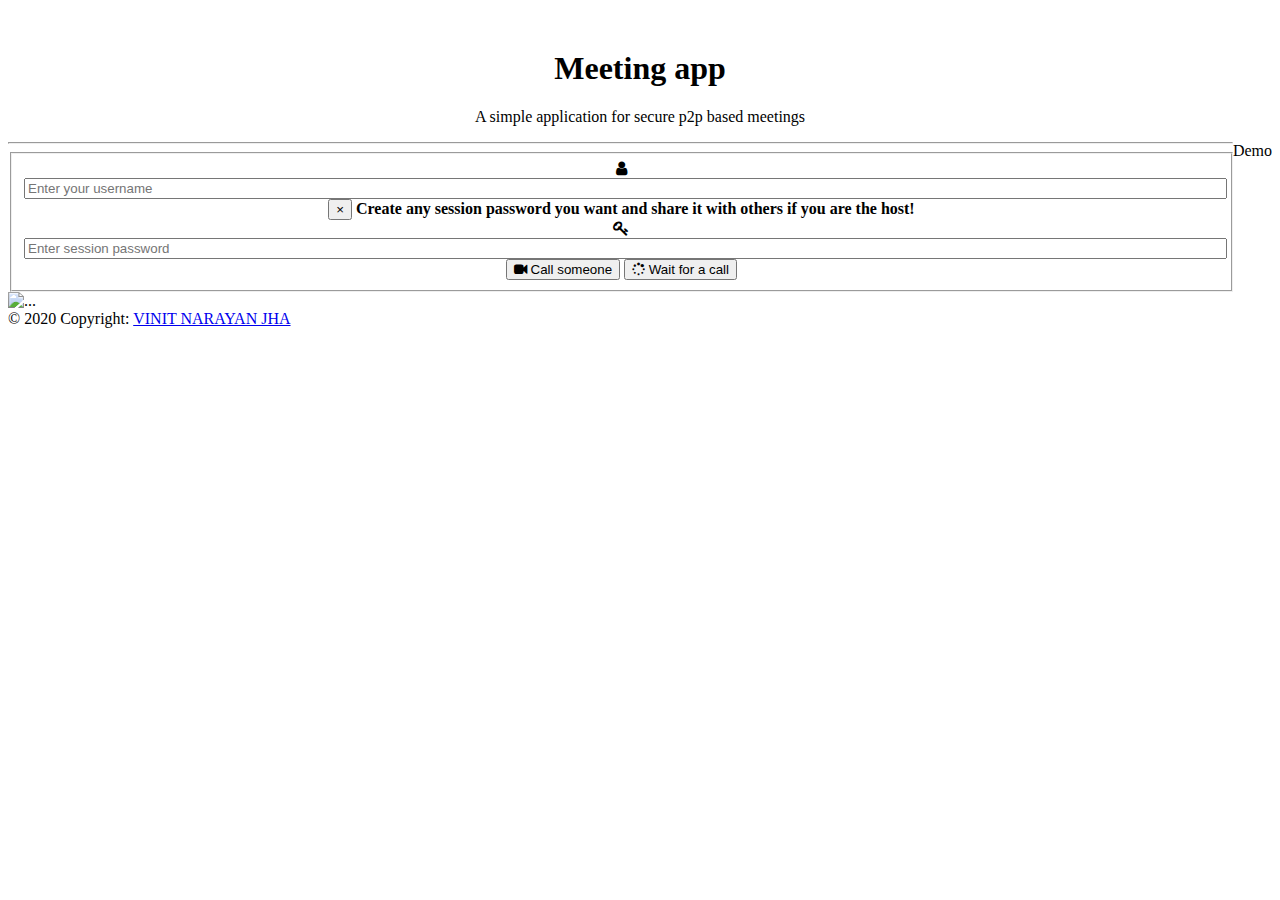
==== index.html @ 7ead88f5 "loading button added" ====
<!DOCTYPE html>
<html lang="en">

<head>
  <meta charset="utf-8">
  <title>Meeting app - by Vinit Jha</title>
  <meta name="description" content="A simple meeting application">
  <meta name="author" content="Vinit Jha" />
  <meta name="viewport"
    content="width=device-width, initial-scale=1.0, minimum-scale=1.0, maximum-scale=1.0, user-scalable=no">
  <link rel="stylesheet" href="style/bootstrap.css">
  <link rel="stylesheet" href="https://cdnjs.cloudflare.com/ajax/libs/font-awesome/4.7.0/css/font-awesome.min.css">
  <script src="https://ajax.googleapis.com/ajax/libs/jquery/3.4.1/jquery.min.js"></script>
  <script src="https://maxcdn.bootstrapcdn.com/bootstrap/3.4.1/js/bootstrap.min.js"></script>

  <script src="https://rawgit.com/onsip/SIP.js/0.8.0/dist/sip-0.8.0.js"></script>

  <!-- <script src="https://www.webrtc-experiment.com/Canvas-Designer/canvas-designer-widget.js"></script> -->

  <script src="code/code.js"></script>

</head>

<body>

  <div class="container" style="margin-top: 50px; display: none;" id="loading-body">

    <center>

      <div class="jumbotron">
        <h1 class="display-3">Meeting app</h1>
        <p class="lead">A simple application for secure p2p based meetings</p>
        <span class="badge badge-primary" style="float: right;">Demo</span>
        <hr class="my-4">
      </div>

      <img src="assets/loading.gif">
      <h4>Waiting for a call...</h4>

    </center>

  </div>

  <!-- container open -->
  <div class="container" style="margin-top: 50px;" id="main-container">

    <!-- section 1 -->
    <div class="row" id="index-header">
      <div class="col-sm jumbotron">

        <center>

          <h1 class="display-3">Meeting app</h1>
          <p class="lead">A simple application for secure p2p based meetings</p>

          <span class="badge badge-primary" style="float: right;">Demo</span>


          <hr class="my-4">

          <!-- enter username -->
          <form>
            <fieldset>
              <div class="form-group">

                <div class="input-group mb-3">
                  <div class="input-group-prepend">
                    <span class="input-group-text" id="basic-addon1"><i class="fa fa-user"></i> </span>
                  </div>
                  <input type="text" class="form-control" id="username" placeholder="Enter your username"
                    style="width: 100%;" aria-describedby="basic-addon1">

                </div>

                <div class="alert alert-dismissible alert-primary">
                  <button type="button" class="close" data-dismiss="alert">&times;</button>
                  <strong>Create any session password you want and share it with others if you are the host!</strong>
                </div>

                <div class="input-group mb-3">
                  <div class="input-group-prepend">
                    <span class="input-group-text" id="basic-addon2"><i class="fa fa-key"></i> </span>
                  </div>
                  <input type="password" class="form-control" id="password" placeholder="Enter session password"
                    style="width: 100%;" aria-describedby="basic-addon2">
                </div>

          </form>



          <div class="alert alert-dismissible alert-danger" id="alertNotification" style="display: none;">
            <button type="button" class="close" data-dismiss="alert">&times;</button>
            <strong>Please fill both fields!</strong>
          </div>

          <button type="button" class="btn btn-rounded btn-success btn-lg" onclick="createRoom()"><i
              class="fa fa-video-camera"></i>
            Call someone</button>
          <button type="button" class="btn btn-rounded btn-danger btn-lg" onclick="createUAandRecieveCall()"><i
              class="fa fa-spinner"></i> Wait for a call</button>

        </center>

      </div>

      <div class="col-sm">
        <div class="text-center">
          <img src="assets/undraw_video_call_kxyp.png" style="width:500px;height:400px;" class="rounded" alt="...">
        </div>
      </div>
    </div>


    <!-- section 1 close -->






    <!-- section2 open -->
    <div class="container-fluid" id="video-stream" style="display: none;">

      <!-- header -->
      <div class="row">
        <div class="col-sm">

          <center>
            <div class="jumbotron">
              <h1 class="display-3">Meeting app</h1>
              <p class="lead">A simple application for secure p2p based meetings</p>

              <span class="badge badge-primary" style="float: right;">Demo</span>


              <hr class="my-4">
              
            </div>
            <br>
            <div>

          </center>

        </div>
      </div>

      <!-- add participant -->
      <div class="row" id="add-participant-body">
        <div class="col-sm">
          <div class="card card-body">
            <form>
              <fieldset>

                <div class="alert alert-dismissible alert-success">
                  <button type="button" class="close" data-dismiss="alert">&times;</button>
                  <strong>Ask participant for their username and give them your session key if you are the
                    host!</strong>
                </div>

                <div class="alert alert-dismissible alert-danger">
                  <button type="button" class="close" data-dismiss="alert">&times;</button>
                  <strong>Make sure that the user you are calling is already in "wait for a call" room!</strong>
                </div>

                <div class="input-group mb-3">
                  <div class="input-group-prepend">
                    <span class="input-group-text" id="basic-addon3"><i class="fa fa-plus"></i> </span>
                  </div>
                  <input type="text" class="form-control" id="username-participant" placeholder="Enter calle's username"
                    aria-describedby="basic-addon3">

                </div>

            </form>
            <button onclick="addParticipant()" type="button" class="btn btn-rounded btn-success btn-lg">Send
              Call</button>
          </div>
        </div>
      </div>

      <!-- main video body -->
      <div class="row container" id="main-video-body" style="display: none;">

        <div class="alert alert-dismissible alert-primary" id="waiting-call" style="display: none;">
          <button type="button" class="close" data-dismiss="alert">&times;</button>
          <strong>Waiting for call...</strong>
        </div>

        <div class="alert alert-dismissible alert-primary" id="incoming-call-body" style="display: none;">
          <button type="button" class="close" data-dismiss="alert">&times;</button>
          <strong>Incoming video call request! Allow video and audio permission to accept call.</strong>
        </div>


        <div class="alert alert-dismissible alert-danger" id="call-disconnected-body" style="display: none;">
          <button type="button" class="close" data-dismiss="alert">&times;</button>
          <p>Either user was not online...</p>
          <strong>Call unsuccessfull! Please create a new session key and call again</strong>
        </div>



        <div id="call-during-connected-body" style="display: none;">
          <center>
            <img src="assets/loading.gif">
            <h4>Connecting...</h4>

          </center>

        </div>

        <div class="alert alert-dismissible alert-success" id="call-connected-body" style="display: none;">
          <button type="button" class="close" data-dismiss="alert">&times;</button>
          <strong>Call connected succesfully! Click on "Start Video Chatting" button below to start video</strong>
        </div>

        <div class="alert alert-dismissible alert-danger" id="call-terminated-body" style="display: none;">
          <button type="button" class="close" data-dismiss="alert">&times;</button>

          <p>Either network issue or other user refreshed or left the page</p>
          <strong>Call terminated! Please create a new session key or contact host</strong>
        </div>

        <hr>

        <div style="display:none" id="start-video-call-body">

          <button onclick="startVideoCall()" type="button" class="btn btn-rounded btn-lg btn-primary"><i
              class="fa fa-video-camera"></i> Start Video Chatting

          </button>

          <div class="spinner-grow text-success" role="status">
            <span class="sr-only">Loading...</span>
          </div>
        </div>

        <div style="display:none" id="start-video-call-body-recieve">
          <button onclick="startVideoCallRecieve()" type="button" class="btn btn-rounded btn-lg btn-primary"><i
              class="fa fa-video-camera"></i> Start Video Chatting
          </button>

          <div class="spinner-grow text-success" role="status">
            <span class="sr-only">Loading...</span>
          </div>
        </div>

        <hr>

        <div class="row">
          <div class="col-sm" style="margin-top: 10px;">
            <center>

              <button onclick="goHome()" type="button" class="btn btn-rounded btn-success"><i class="fa fa-home"></i>
                Home</button>
              <button onclick="endcall()" type="button" class="btn btn-rounded btn-danger"><i class="fa fa-circle"></i>
                End
                Call</button>
              <br>
              <br>
            </center>
          </div>
        </div>

        <div class="col-sm">
          <video id="remoteVideo" width="500" height="500" controls></video>
        </div>

        <div class="col-sm">
          <video id="localVideo" muted="muted" width="500" height="500" controls></video>
        </div>

      </div>

    </div>
    <!-- section2 close -->


    <!-- Footer -->
    <footer class="page-footer font-small blue pt-4">
      <!-- Copyright -->
      <div class="footer-copyright text-center py-3">© 2020 Copyright:
        <a href="#"> VINIT NARAYAN JHA</a>
      </div>
      <!-- Copyright -->

    </footer>
    <!-- Footer -->

  </div>
  <!-- container close -->



</body>

</html>
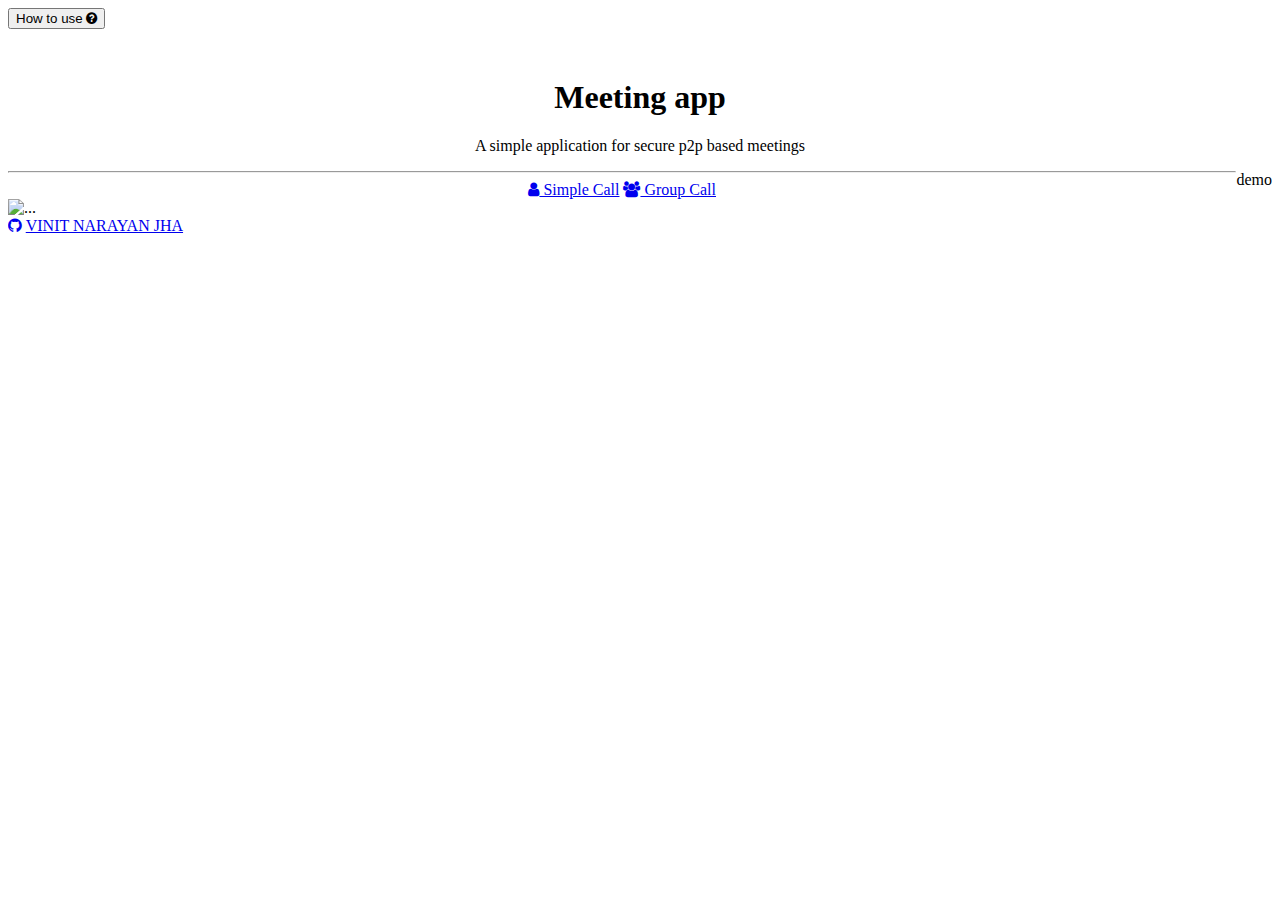
==== commit ec578b2e: "added instructions page" ====
--- a/index.html
+++ b/index.html
@@ -13,92 +13,193 @@
   <script src="https://ajax.googleapis.com/ajax/libs/jquery/3.4.1/jquery.min.js"></script>
   <script src="https://maxcdn.bootstrapcdn.com/bootstrap/3.4.1/js/bootstrap.min.js"></script>
 
-  <script src="https://rawgit.com/onsip/SIP.js/0.8.0/dist/sip-0.8.0.js"></script>
-
-  <!-- <script src="https://www.webrtc-experiment.com/Canvas-Designer/canvas-designer-widget.js"></script> -->
-
-  <script src="code/code.js"></script>
-
+  <script>
+
+    function showInstruction() {
+
+      document.getElementById("instruction-body").style.display = "block";
+      document.getElementById("main-container").style.display = "none";
+      document.getElementById("how_to_show_btn").style.display = "none";
+
+
+    }
+
+  </script>
 </head>
 
 <body>
 
-  <div class="container" style="margin-top: 50px; display: none;" id="loading-body">
-
-    <center>
-
-      <div class="jumbotron">
+  <div style="display:none" id="instruction-body">
+
+    <div class="jumbotron">
+      <center>
         <h1 class="display-3">Meeting app</h1>
         <p class="lead">A simple application for secure p2p based meetings</p>
-        <span class="badge badge-primary" style="float: right;">Demo</span>
+        <span class="badge badge-primary" style="float: right;">demo</span>
         <hr class="my-4">
-      </div>
-
-      <img src="assets/loading.gif">
-      <h4>Waiting for a call...</h4>
-
-    </center>
+      </center>
+
+      <div class="alert alert-dismissible alert-primary">
+        <button type="button" class="close" data-dismiss="alert">&times;</button>
+        <strong>Never refresh the page after being connected!</strong>
+      </div>
+
+      <div class="alert alert-dismissible alert-danger">
+        <button type="button" class="close" data-dismiss="alert">&times;</button>
+        <strong>Always allow video and audio permissions ; asked as many times!</strong>
+      </div>
+
+      <hr class="my-4">
+
+
+      <h4>Instructions for "Simple Call"</h4>
+      <hr class="my-4">
+
+      <small>Step 1</small>
+      <div class="progress">
+        <div class="progress-bar progress-bar-striped progress-bar-animated" role="progressbar" aria-valuenow="75"
+          aria-valuemin="0" aria-valuemax="100" style="width: 20%"></div>
+      </div>
+      <p class="table-danger">One of the two person has to first go to <a href="simpleChat.html">"Simple Call"</a>, then
+        choose whatever username you want and whatever password you want, but remember the password and click on "Call
+        someone". You
+        will be taken to a add participant page. wait there till 2nd user does step #2.
+      </p>
+
+      <small>Step 2</small>
+      <div class="progress">
+        <div class="progress-bar progress-bar-striped progress-bar-animated" role="progressbar" aria-valuenow="75"
+          aria-valuemin="0" aria-valuemax="100" style="width: 40%"></div>
+      </div>
+      <p class="table-success">The other person will go to <a href="simpleChat.html">"Simple Call"</a> and fill in
+        whatever
+        username but use the same password
+        as the first guy used (first person has to share this with other).<br>
+        After that the second guy has to share only his username with 1st guy. Now click "Wait for a call". You will be
+        taken to a waiting area. Wait there till 1st person call you.
+      </p>
+
+      <small>Step 3</small>
+      <div class="progress">
+        <div class="progress-bar progress-bar-striped progress-bar-animated" role="progressbar" aria-valuenow="75"
+          aria-valuemin="0" aria-valuemax="100" style="width: 65%"></div>
+      </div>
+      <p class="table-primary">
+        Now 1st person has to add a participant by filling the username of person he/she wanna call (the username
+        provided by 2nd guy to you in step #2).
+        Then click "Add participant" and allow all permissions for audio and video.
+      </p>
+
+      <small>Step 4</small>
+      <div class="progress">
+        <div class="progress-bar progress-bar-striped progress-bar-animated" role="progressbar" aria-valuenow="75"
+          aria-valuemin="0" aria-valuemax="100" style="width: 85%"></div>
+      </div>
+      <p class="table-info">
+        Both participants will be presented with series of log messages of connection. Click "Start video call".
+      </p>
+
+      <small>Step 5</small>
+      <div class="progress">
+        <div class="progress-bar progress-bar-striped progress-bar-animated" role="progressbar" aria-valuenow="75"
+          aria-valuemin="0" aria-valuemax="100" style="width: 100%"></div>
+      </div>
+      <p class="table-warning">
+        Enjoy!<br>
+        Make sure not to refresh the page.
+      </p>
+
+      <p class="lead">
+        <a class="btn btn-primary" href="index.html" role="button">I got it!</a>
+      </p>
+
+      <hr class="my-4">
+
+      <h4>Instructions for "Group Call"</h4>
+      <hr class="my-4">
+
+      <small>Step 1</small>
+      <div class="progress">
+        <div class="progress-bar progress-bar-striped progress-bar-animated" role="progressbar" aria-valuenow="75"
+          aria-valuemin="0" aria-valuemax="100" style="width: 20%"></div>
+      </div>
+      <p class="table-danger">One of the person (the host) has to first go to <a href="groupChat.html">"Group Call"</a>,
+        then
+        choose whatever username you want and whatever password you want, but remember the password and click on "Call
+        someone". You
+        will be taken to a add participant page. wait there till all other participants do step #2.
+      </p>
+
+      <small>Step 2</small>
+      <div class="progress">
+        <div class="progress-bar progress-bar-striped progress-bar-animated" role="progressbar" aria-valuenow="75"
+          aria-valuemin="0" aria-valuemax="100" style="width: 40%"></div>
+      </div>
+      <p class="table-success">All other participants will go to <a href="groupChat.html">"Group Call"</a> and fill in
+        whatever
+        username but use the same password
+        as the first guy (the host) used (first person (the host) has to share this with others).<br>
+        After that all other guys have to share only their username with 1st guy (the host). Now click "Wait for a
+        call". You will be
+        taken to a waiting area. Wait there till 1st person / host calls you.
+      </p>
+
+      <small>Step 3</small>
+      <div class="progress">
+        <div class="progress-bar progress-bar-striped progress-bar-animated" role="progressbar" aria-valuenow="75"
+          aria-valuemin="0" aria-valuemax="100" style="width: 65%"></div>
+      </div>
+      <p class="table-primary">
+        Now 1st person (the host) has to add a participant by filling the username of person he/she wanna call (the
+        username
+        provided by all others to you in step #2).
+        Then click "Add participant" and allow all permissions for audio and video.
+      </p>
+
+      <small>Step 4</small>
+      <div class="progress">
+        <div class="progress-bar progress-bar-striped progress-bar-animated" role="progressbar" aria-valuenow="75"
+          aria-valuemin="0" aria-valuemax="100" style="width: 85%"></div>
+      </div>
+      <p class="table-info">
+        After call is connected between any two (the host and other guy) then the host can add more participants from
+        "Add participant" button
+      </p>
+
+      <small>Step 5</small>
+      <div class="progress">
+        <div class="progress-bar progress-bar-striped progress-bar-animated" role="progressbar" aria-valuenow="75"
+          aria-valuemin="0" aria-valuemax="100" style="width: 100%"></div>
+      </div>
+      <p class="table-warning">
+        Enjoy!<br>
+        Make sure not to refresh the page.
+      </p>
+
+    </div>
 
   </div>
 
-  <!-- container open -->
+
+  <button id="how_to_show_btn" type="button" class="btn btn-primary" onclick="showInstruction()">How to use <i
+      class="fa fa-question-circle"></i> </button>
+
   <div class="container" style="margin-top: 50px;" id="main-container">
 
-    <!-- section 1 -->
-    <div class="row" id="index-header">
+    <div class="row">
       <div class="col-sm jumbotron">
 
         <center>
-
           <h1 class="display-3">Meeting app</h1>
           <p class="lead">A simple application for secure p2p based meetings</p>
-
-          <span class="badge badge-primary" style="float: right;">Demo</span>
-
-
+          <span class="badge badge-primary" style="float: right;">demo</span>
           <hr class="my-4">
 
-          <!-- enter username -->
-          <form>
-            <fieldset>
-              <div class="form-group">
-
-                <div class="input-group mb-3">
-                  <div class="input-group-prepend">
-                    <span class="input-group-text" id="basic-addon1"><i class="fa fa-user"></i> </span>
-                  </div>
-                  <input type="text" class="form-control" id="username" placeholder="Enter your username"
-                    style="width: 100%;" aria-describedby="basic-addon1">
-
-                </div>
-
-                <div class="alert alert-dismissible alert-primary">
-                  <button type="button" class="close" data-dismiss="alert">&times;</button>
-                  <strong>Create any session password you want and share it with others if you are the host!</strong>
-                </div>
-
-                <div class="input-group mb-3">
-                  <div class="input-group-prepend">
-                    <span class="input-group-text" id="basic-addon2"><i class="fa fa-key"></i> </span>
-                  </div>
-                  <input type="password" class="form-control" id="password" placeholder="Enter session password"
-                    style="width: 100%;" aria-describedby="basic-addon2">
-                </div>
-
-          </form>
-
-
-
-          <div class="alert alert-dismissible alert-danger" id="alertNotification" style="display: none;">
-            <button type="button" class="close" data-dismiss="alert">&times;</button>
-            <strong>Please fill both fields!</strong>
-          </div>
-
-          <button type="button" class="btn btn-rounded btn-success btn-lg" onclick="createRoom()"><i
-              class="fa fa-video-camera"></i>
-            Call someone</button>
-          <button type="button" class="btn btn-rounded btn-danger btn-lg" onclick="createUAandRecieveCall()"><i
-              class="fa fa-spinner"></i> Wait for a call</button>
+          <a type="button" href="simpleChat.html" class="btn btn-rounded btn-success btn-lg"><i class="fa fa-user"></i>
+            Simple Call</a>
+
+          <a type="button" href="groupChat.html" class="btn btn-rounded btn-danger btn-lg"><i class="fa fa-users"></i>
+            Group Call</a>
 
         </center>
 
@@ -106,192 +207,28 @@
 
       <div class="col-sm">
         <div class="text-center">
-          <img src="assets/undraw_video_call_kxyp.png" style="width:500px;height:400px;" class="rounded" alt="...">
+          <img src="assets/undraw_social_dashboard_k3pt.png" style="width:500px;height:400px;" class="rounded"
+            alt="...">
         </div>
       </div>
+
     </div>
-
-
-    <!-- section 1 close -->
-
-
-
-
-
-
-    <!-- section2 open -->
-    <div class="container-fluid" id="video-stream" style="display: none;">
-
-      <!-- header -->
-      <div class="row">
-        <div class="col-sm">
-
-          <center>
-            <div class="jumbotron">
-              <h1 class="display-3">Meeting app</h1>
-              <p class="lead">A simple application for secure p2p based meetings</p>
-
-              <span class="badge badge-primary" style="float: right;">Demo</span>
-
-
-              <hr class="my-4">
-              
-            </div>
-            <br>
-            <div>
-
-          </center>
-
-        </div>
-      </div>
-
-      <!-- add participant -->
-      <div class="row" id="add-participant-body">
-        <div class="col-sm">
-          <div class="card card-body">
-            <form>
-              <fieldset>
-
-                <div class="alert alert-dismissible alert-success">
-                  <button type="button" class="close" data-dismiss="alert">&times;</button>
-                  <strong>Ask participant for their username and give them your session key if you are the
-                    host!</strong>
-                </div>
-
-                <div class="alert alert-dismissible alert-danger">
-                  <button type="button" class="close" data-dismiss="alert">&times;</button>
-                  <strong>Make sure that the user you are calling is already in "wait for a call" room!</strong>
-                </div>
-
-                <div class="input-group mb-3">
-                  <div class="input-group-prepend">
-                    <span class="input-group-text" id="basic-addon3"><i class="fa fa-plus"></i> </span>
-                  </div>
-                  <input type="text" class="form-control" id="username-participant" placeholder="Enter calle's username"
-                    aria-describedby="basic-addon3">
-
-                </div>
-
-            </form>
-            <button onclick="addParticipant()" type="button" class="btn btn-rounded btn-success btn-lg">Send
-              Call</button>
-          </div>
-        </div>
-      </div>
-
-      <!-- main video body -->
-      <div class="row container" id="main-video-body" style="display: none;">
-
-        <div class="alert alert-dismissible alert-primary" id="waiting-call" style="display: none;">
-          <button type="button" class="close" data-dismiss="alert">&times;</button>
-          <strong>Waiting for call...</strong>
-        </div>
-
-        <div class="alert alert-dismissible alert-primary" id="incoming-call-body" style="display: none;">
-          <button type="button" class="close" data-dismiss="alert">&times;</button>
-          <strong>Incoming video call request! Allow video and audio permission to accept call.</strong>
-        </div>
-
-
-        <div class="alert alert-dismissible alert-danger" id="call-disconnected-body" style="display: none;">
-          <button type="button" class="close" data-dismiss="alert">&times;</button>
-          <p>Either user was not online...</p>
-          <strong>Call unsuccessfull! Please create a new session key and call again</strong>
-        </div>
-
-
-
-        <div id="call-during-connected-body" style="display: none;">
-          <center>
-            <img src="assets/loading.gif">
-            <h4>Connecting...</h4>
-
-          </center>
-
-        </div>
-
-        <div class="alert alert-dismissible alert-success" id="call-connected-body" style="display: none;">
-          <button type="button" class="close" data-dismiss="alert">&times;</button>
-          <strong>Call connected succesfully! Click on "Start Video Chatting" button below to start video</strong>
-        </div>
-
-        <div class="alert alert-dismissible alert-danger" id="call-terminated-body" style="display: none;">
-          <button type="button" class="close" data-dismiss="alert">&times;</button>
-
-          <p>Either network issue or other user refreshed or left the page</p>
-          <strong>Call terminated! Please create a new session key or contact host</strong>
-        </div>
-
-        <hr>
-
-        <div style="display:none" id="start-video-call-body">
-
-          <button onclick="startVideoCall()" type="button" class="btn btn-rounded btn-lg btn-primary"><i
-              class="fa fa-video-camera"></i> Start Video Chatting
-
-          </button>
-
-          <div class="spinner-grow text-success" role="status">
-            <span class="sr-only">Loading...</span>
-          </div>
-        </div>
-
-        <div style="display:none" id="start-video-call-body-recieve">
-          <button onclick="startVideoCallRecieve()" type="button" class="btn btn-rounded btn-lg btn-primary"><i
-              class="fa fa-video-camera"></i> Start Video Chatting
-          </button>
-
-          <div class="spinner-grow text-success" role="status">
-            <span class="sr-only">Loading...</span>
-          </div>
-        </div>
-
-        <hr>
-
-        <div class="row">
-          <div class="col-sm" style="margin-top: 10px;">
-            <center>
-
-              <button onclick="goHome()" type="button" class="btn btn-rounded btn-success"><i class="fa fa-home"></i>
-                Home</button>
-              <button onclick="endcall()" type="button" class="btn btn-rounded btn-danger"><i class="fa fa-circle"></i>
-                End
-                Call</button>
-              <br>
-              <br>
-            </center>
-          </div>
-        </div>
-
-        <div class="col-sm">
-          <video id="remoteVideo" width="500" height="500" controls></video>
-        </div>
-
-        <div class="col-sm">
-          <video id="localVideo" muted="muted" width="500" height="500" controls></video>
-        </div>
-
-      </div>
-
-    </div>
-    <!-- section2 close -->
-
 
     <!-- Footer -->
     <footer class="page-footer font-small blue pt-4">
       <!-- Copyright -->
-      <div class="footer-copyright text-center py-3">© 2020 Copyright:
-        <a href="#"> VINIT NARAYAN JHA</a>
+      <div class="footer-copyright text-center py-3"> <a href="https://github.com/jhavinit/jhavinit.github.io"><i
+            class="fa fa-github"></i></a>
+
+        <a href="https://www.linkedin.com/in/vinit-narayan-jha-07/"> VINIT NARAYAN JHA </a>
       </div>
       <!-- Copyright -->
 
     </footer>
     <!-- Footer -->
 
+
   </div>
-  <!-- container close -->
-
-
 
 </body>
 
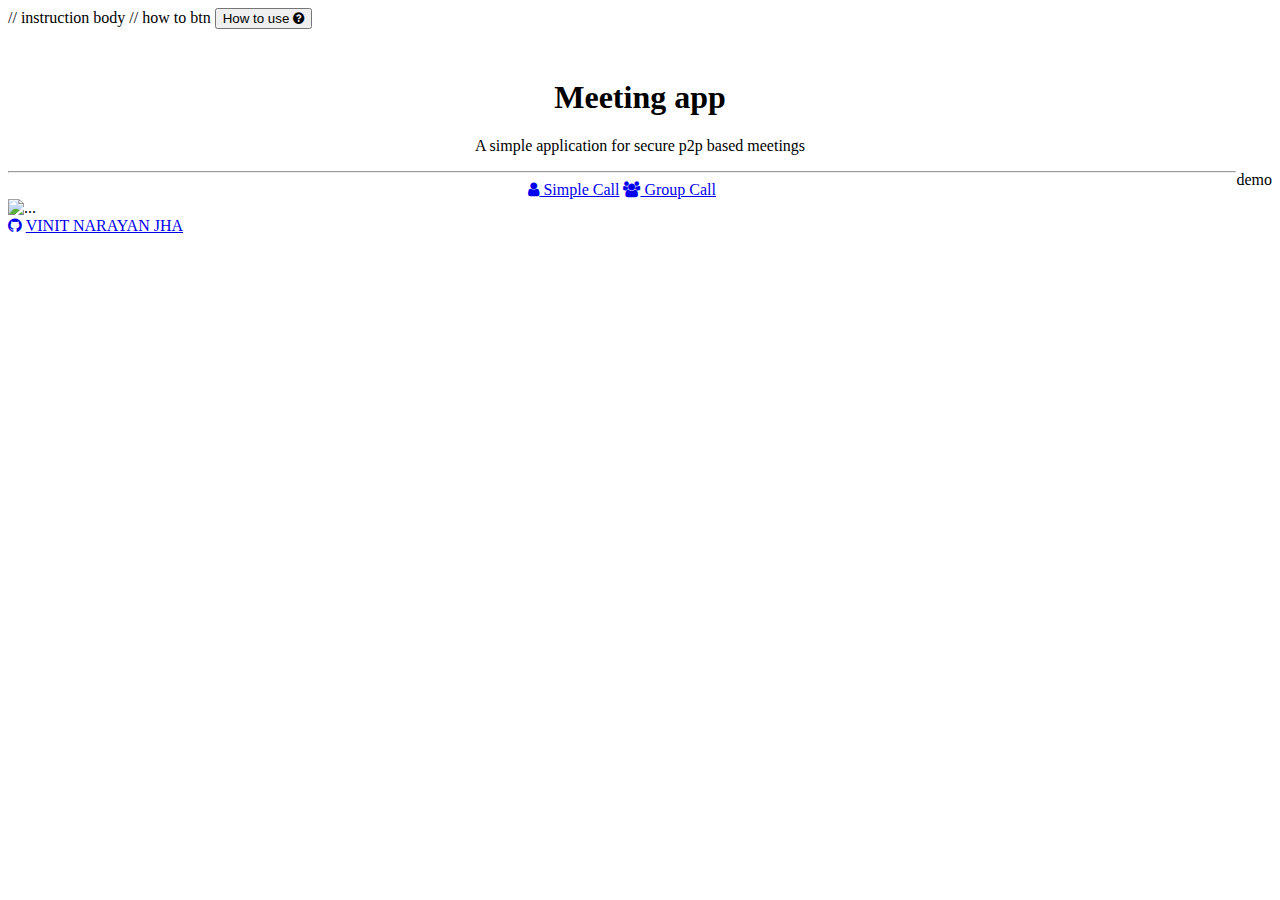
==== commit c140e765: "added documentation" ====
--- a/index.html
+++ b/index.html
@@ -15,13 +15,11 @@
 
   <script>
 
+    // show instruction page
     function showInstruction() {
-
       document.getElementById("instruction-body").style.display = "block";
       document.getElementById("main-container").style.display = "none";
       document.getElementById("how_to_show_btn").style.display = "none";
-
-
     }
 
   </script>
@@ -29,6 +27,7 @@
 
 <body>
 
+  // instruction body
   <div style="display:none" id="instruction-body">
 
     <div class="jumbotron">
@@ -52,6 +51,7 @@
       <hr class="my-4">
 
 
+      // simple call
       <h4>Instructions for "Simple Call"</h4>
       <hr class="my-4">
 
@@ -176,10 +176,15 @@
         Make sure not to refresh the page.
       </p>
 
+      <p class="lead">
+        <a class="btn btn-primary" href="index.html" role="button">I got it!</a>
+      </p>
+
     </div>
 
   </div>
 
+  // how to btn
 
   <button id="how_to_show_btn" type="button" class="btn btn-primary" onclick="showInstruction()">How to use <i
       class="fa fa-question-circle"></i> </button>
@@ -232,4 +237,4 @@
 
 </body>
 
-</html>+</html>
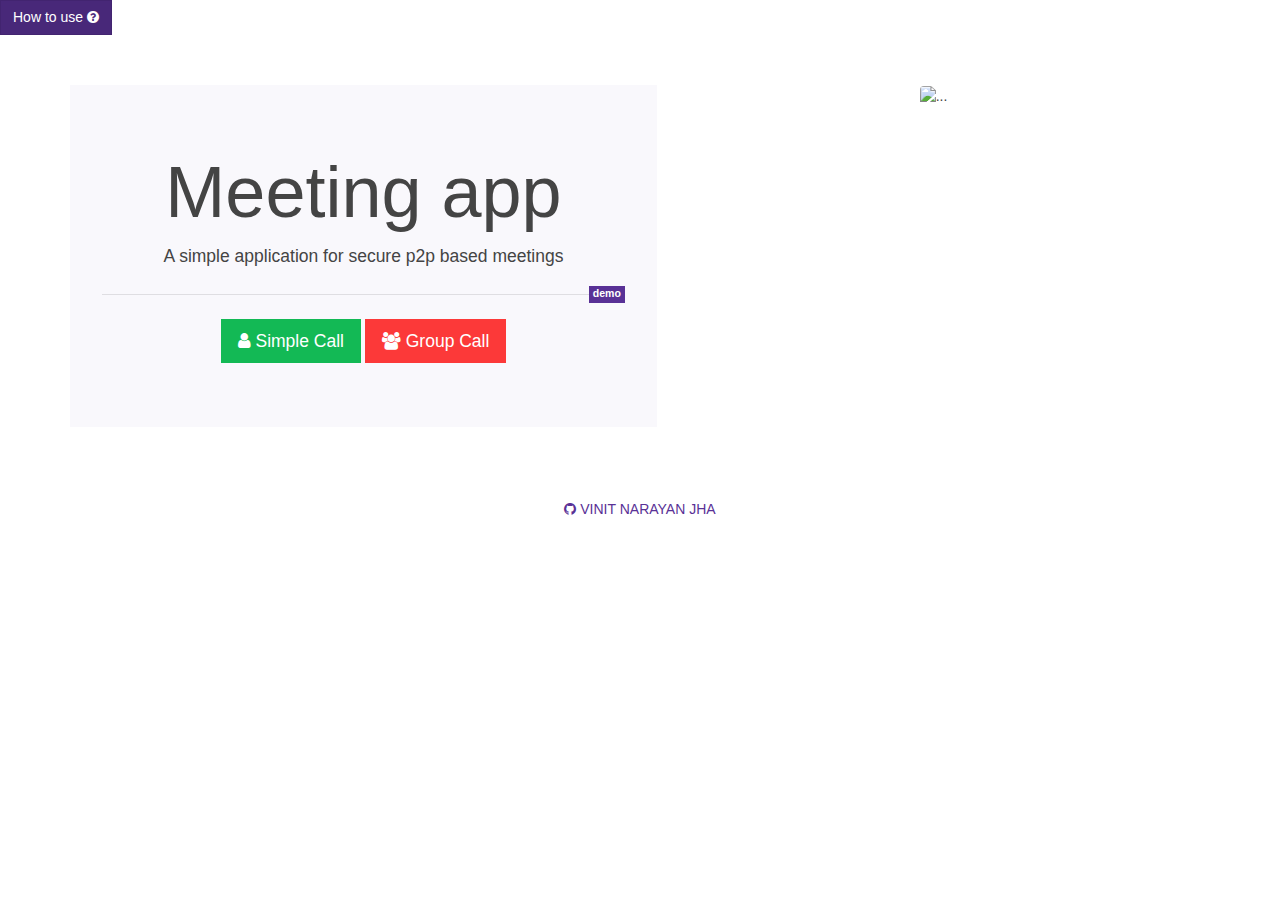
==== commit ca8e5274: "Update index.html" ====
--- a/index.html
+++ b/index.html
@@ -27,7 +27,6 @@
 
 <body>
 
-  // instruction body
   <div style="display:none" id="instruction-body">
 
     <div class="jumbotron">
@@ -184,7 +183,6 @@
 
   </div>
 
-  // how to btn
 
   <button id="how_to_show_btn" type="button" class="btn btn-primary" onclick="showInstruction()">How to use <i
       class="fa fa-question-circle"></i> </button>
